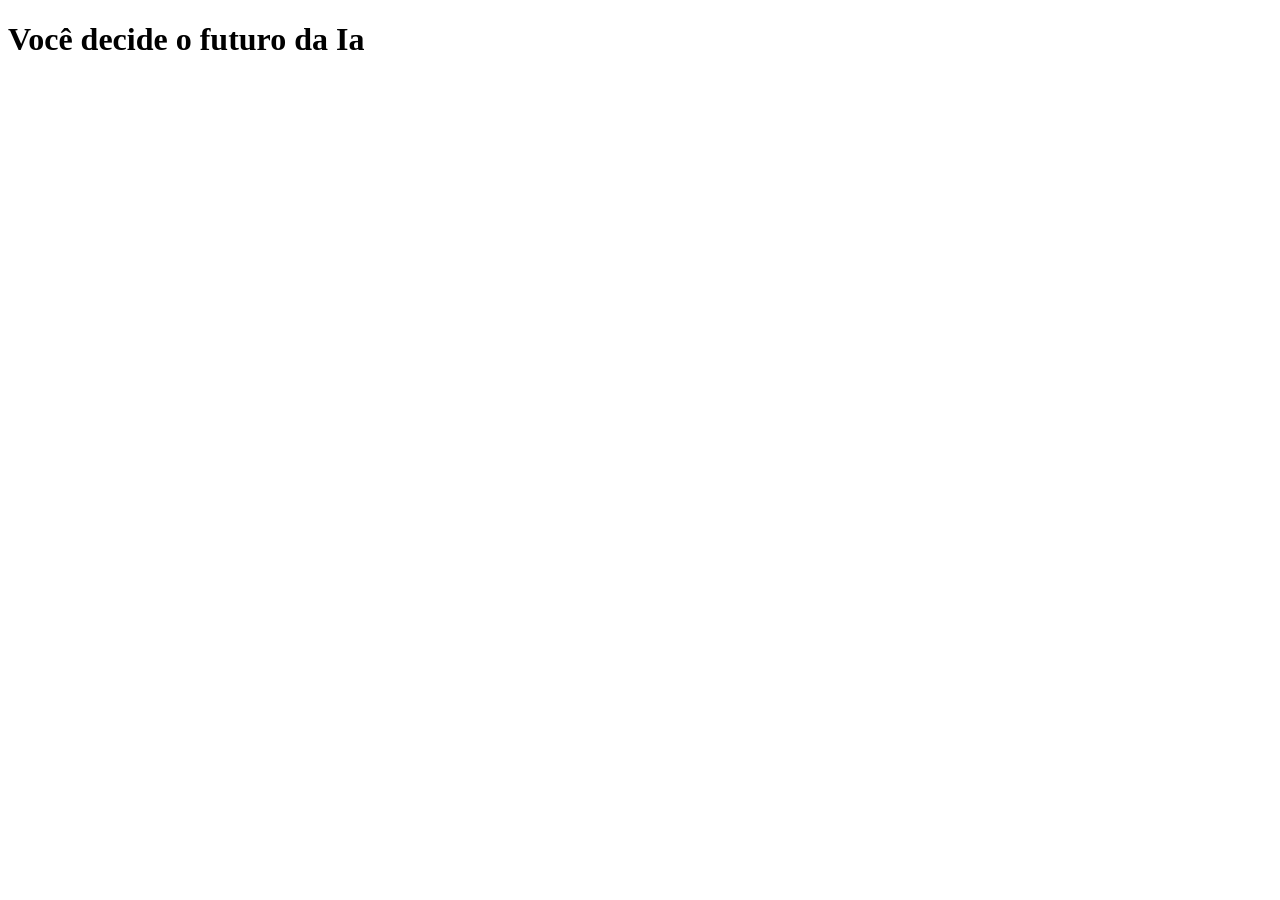
==== homepage.html @ c511e1f0 "Rename index.html to homepage.html" ====
<!DOCTYPE html>

<html lang="en">

<head>

    <meta charset="UTF-8">
    <meta name="viewport" content="width=device-width, initial-scale=1.0">
    <title>Você decide o futuro da Ia</title>

</head>

<body>

    <div class="caixa-principal">

        <h1>Você decide o futuro da Ia</h1>

        <div class="caixa-de-perguntas">

        <div class="caixa-alternativas"></div>

        <div class="caixa-resultado"></div>

        <p class="texto-resultado"></p>

        </div>

    </div>

</body>

</html>
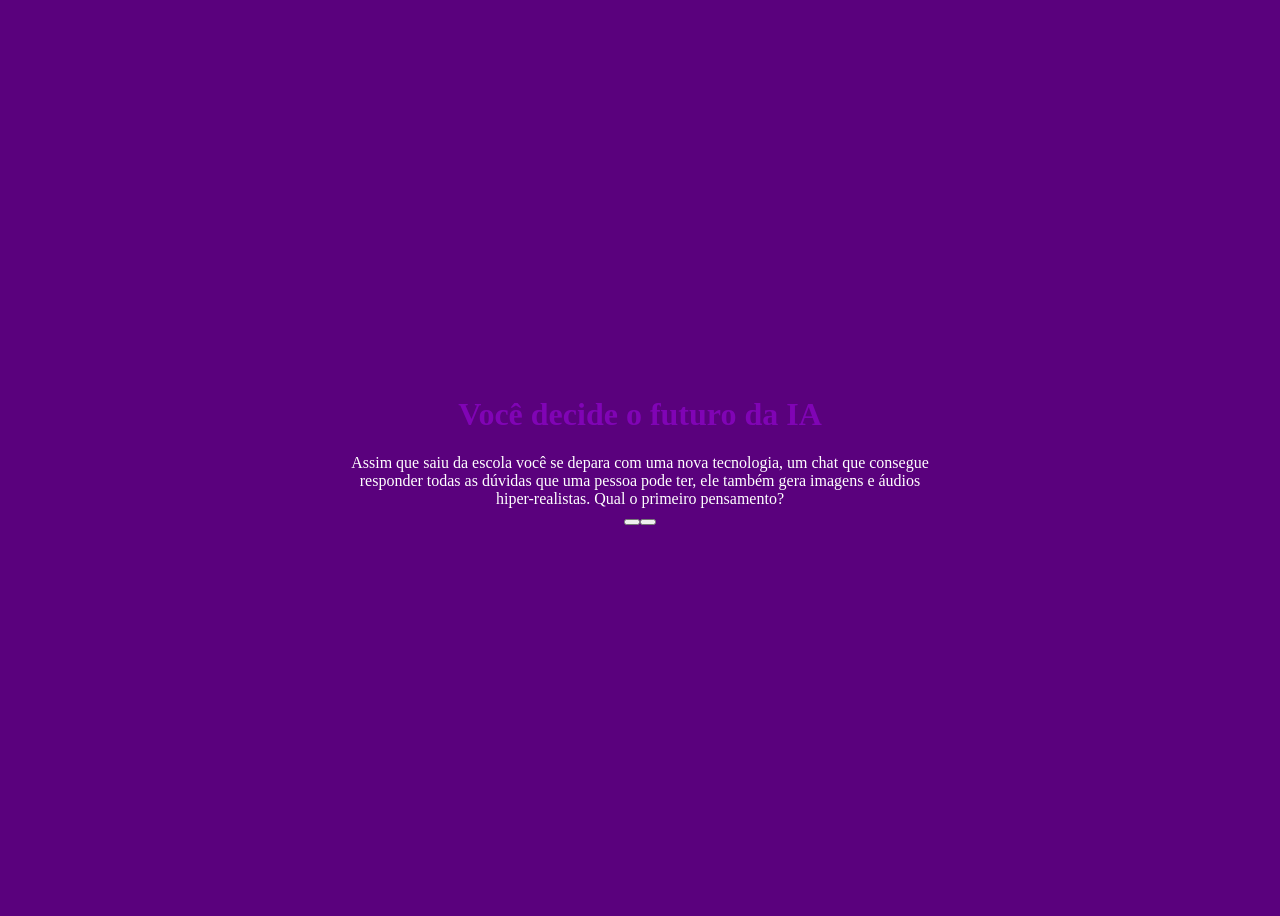
==== commit 7e8b5f18: "Update homepage.html" ====
--- a/homepage.html
+++ b/homepage.html
@@ -1,33 +1,37 @@
 <!DOCTYPE html>
 
-<html lang="en">
+<html lang="pt-br">
 
 <head>
+    <meta charset="UTF-8">
 
-    <meta charset="UTF-8">
     <meta name="viewport" content="width=device-width, initial-scale=1.0">
-    <title>Você decide o futuro da Ia</title>
+
+    <link rel="stylesheet" href="style.css">
+
+    <title>Você decide o futuro da IA</title>
 
 </head>
 
 <body>
-
     <div class="caixa-principal">
 
-        <h1>Você decide o futuro da Ia</h1>
+        <h1>Você decide o futuro da IA</h1>
 
-        <div class="caixa-de-perguntas">
+        <div class="caixa-perguntas"></div>
 
         <div class="caixa-alternativas"></div>
 
-        <div class="caixa-resultado"></div>
+        <div class="caixa-resultado">
 
-        <p class="texto-resultado"></p>
+            <p class="texto-resultado"></p>
 
         </div>
 
     </div>
 
+    <script src="script.js"></script>
+
 </body>
 
 </html>
--- a/style.css
+++ b/style.css
@@ -0,0 +1,31 @@
+:root{
+
+    --cor-de-fundo:#5a017d ;
+    --cor-principal:#37004d;
+    --cor-secundaria:#33213b;
+    --cor-destaque:#8004b5;
+    --cor-texto:#ffffff;
+
+}
+
+body{
+    background-color: var(--cor-de-fundo);
+    color: var(--cor-texto);
+    display: flex;
+    justify-content: center;
+    align-items: center;
+    min-height: 100vh;
+}
+
+.caixa-principal{
+    background-color: var(--cor-de-fundo);
+    width: 90%;
+    max-width: 600px;
+    text-align: center;
+    padding: 20px;
+
+}
+
+h1{
+    color: var(--cor-destaque);
+}
